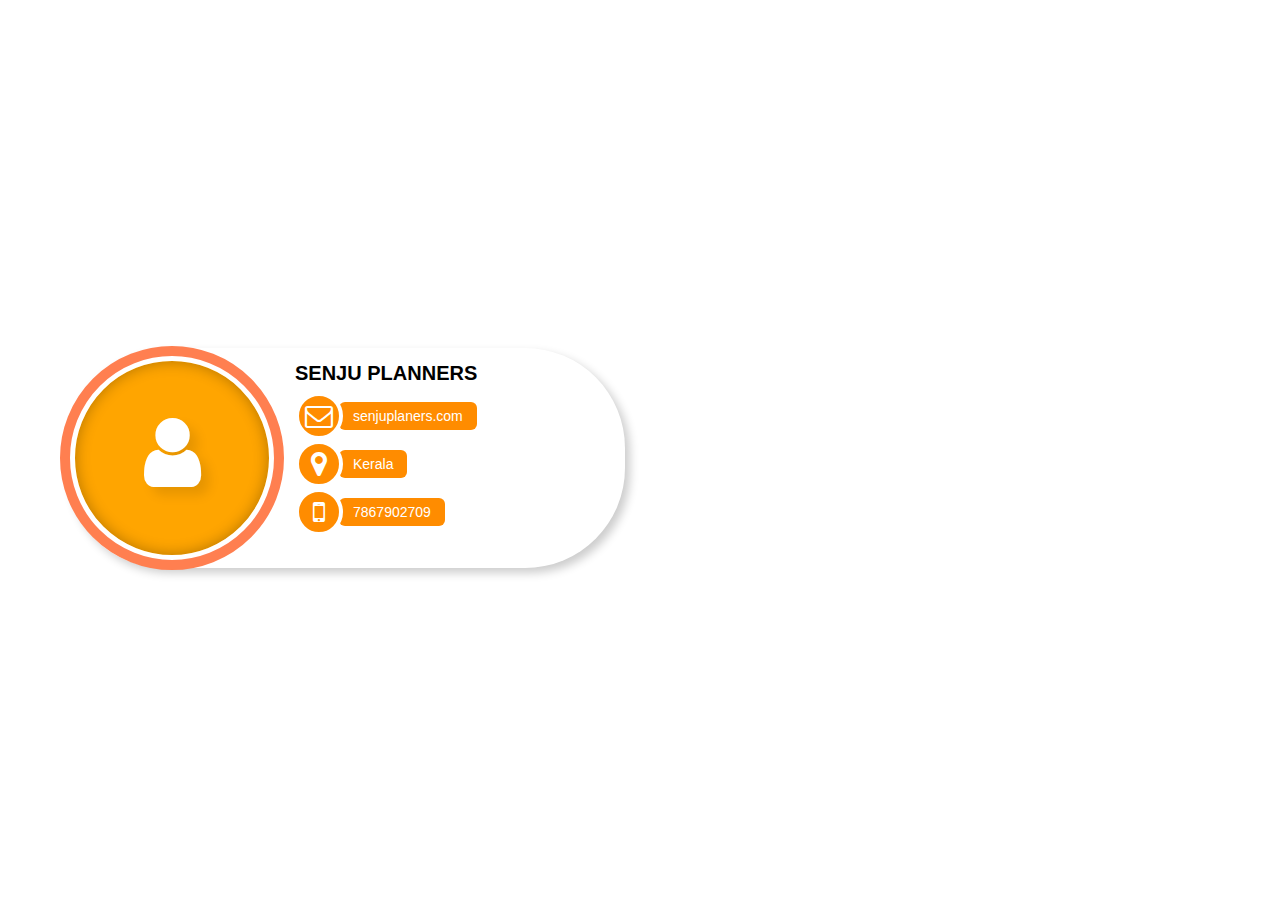
==== senju.html @ 34a47249 "final commit" ====
<!DOCTYPE html>
<html lang="en">
<head>
    <meta charset="UTF-8">
    <meta http-equiv="X-UA-Compatible" content="IE=edge">
    <meta name="viewport" content="width=device-width, initial-scale=1.0">
    <link href="https://cdnjs.cloudflare.com/ajax/libs/font-awesome/4.7.0/css/font-awesome.min.css" rel="stylesheet">
    <title>Senju Planners</title>

    <style>
        body {
  font-family: sans-serif;
  background-image: url(https://www.wallpaperbetter.com/wallpaper/804/498/504/arcanine-minimalism-orange-background-1080P-wallpaper.jpg);
  background-size: cover;
  background-position: center;
  height: 100vh;
  overflow: hidden;
  display: flex;
  justify-content: center;
  align-items: center;
}

.grid {
  display: grid;
  grid-template-columns: 560px;
  grid-auto-rows: 220px;
  grid-gap: 30px;
}

@media (min-width: 1200px) {
  .grid {
    grid-template-columns: repeat(2, 560px);
  }
}

.email-signature {
  padding: 8px 20px 18px 230px;
  background-color: white;
  border-radius: 100px;
  box-shadow: 5px 5px 10px rgba(0, 0, 0, 0.2);
  position: relative;
}

.email-signature .signature-icon {
  width: 194px;
  height: 194px;
  line-height: 186px;
  border-radius: 50%;
  border: 12px solid white;
  background-color: #FFA500 ;
  color: white;
  font-size: 80px;
  text-align: center;
  box-shadow: inset 0 0 15px rgba(0, 0, 0, 0.3);
  position: absolute;
  top: 1px;
  left: -2px;
}

.email-signature .signature-icon i {
  text-shadow: 8px 8px 12px rgba(0, 0, 0, 0.1);
}

.email-signature .signature-icon::before {
  content: "";
  background-color: transparent;
  border: 10px solid #FF7F50;
  border-radius: 50%;
  position: absolute;
  top: -15px;
  left: -15px;
  right: -15px;
  bottom: -15px;
}

.email-signature .signature-content {
  padding: 0;
  margin: 0;
  list-style: none;
  font-size: 14px;
  color: white;
}

.email-signature .signature-content .circle {
  border-radius: 50%;
  width: 40px;
  height: 40px;
  background-color: #FF8C00 ;
  border: 4px solid white;
  z-index: 1;
}

.email-signature .signature-content li {
  padding: 0;
  margin: 0;
  font-size: 14px;
  display: flex;
  align-items: center;
  text-align: center;
}

.email-signature .signature-content i {
  font-size: 28px;
  width: 40px;
  line-height: 40px;
}

.email-signature .signature-content span {
  background-color: #FF8C00;
  padding: 6px 14px;
  margin-left: -4px;
  border-radius: 6px;
}

.email-signature .name {
  display: block;
  font-size: 20px;
  font-weight: 600;
  color: black;
  text-transform: uppercase;
  margin: 6px 0 7px 0;
}

.email-signature .title {
  display: block;
  font-size: 17px;
  font-weight: 600;
  color: #555;
  line-height: 1.1;
  padding: 0;
  margin: 0;
  letter-spacing: 2px;
}

    </style>
</head>
<body>
    <div class="grid">
        <div class="email-signature">
          <div class="signature-icon">
            <i class="fa fa-user" aria-hidden="true"></i>
          </div>
              <h3 class="name">Senju Planners</h3>
          <ul class="signature-content">
            <li>
              <div class="circle">
                <i class="fa fa-envelope-o" aria-hidden="true"></i>
              </div>
              <span>senjuplaners.com</span>
            </li>
            <li>
              <div class="circle">
                <i class="fa fa-map-marker" aria-hidden="true"></i>
              </div>
              <span>Kerala</span>
            </li>
            <li>
              <div class="circle">
                <i class="fa fa-mobile" aria-hidden="true"></i>
              </div>
              <span>7867902709</span>
            </li>
          </ul>
        </div>
      </div>
</body>
</html>
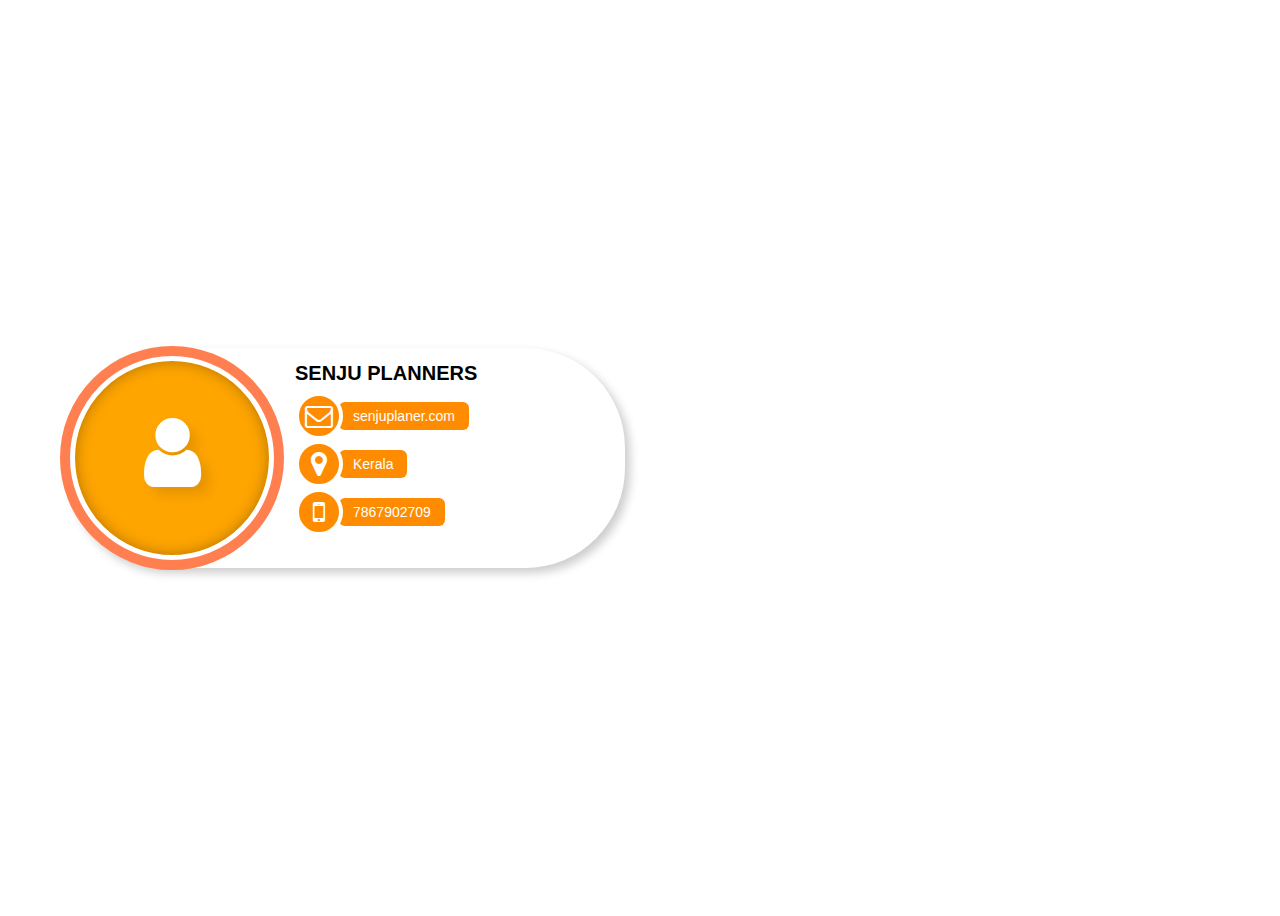
==== commit c33ab105: "Update senju.html" ====
--- a/senju.html
+++ b/senju.html
@@ -5,7 +5,7 @@
     <meta http-equiv="X-UA-Compatible" content="IE=edge">
     <meta name="viewport" content="width=device-width, initial-scale=1.0">
     <link href="https://cdnjs.cloudflare.com/ajax/libs/font-awesome/4.7.0/css/font-awesome.min.css" rel="stylesheet">
-    <title>Senju Planners</title>
+    <title>Senju Planner</title>
 
     <style>
         body {
@@ -146,7 +146,7 @@
               <div class="circle">
                 <i class="fa fa-envelope-o" aria-hidden="true"></i>
               </div>
-              <span>senjuplaners.com</span>
+              <span>senjuplaner.com</span>
             </li>
             <li>
               <div class="circle">
@@ -164,4 +164,4 @@
         </div>
       </div>
 </body>
-</html>+</html>
